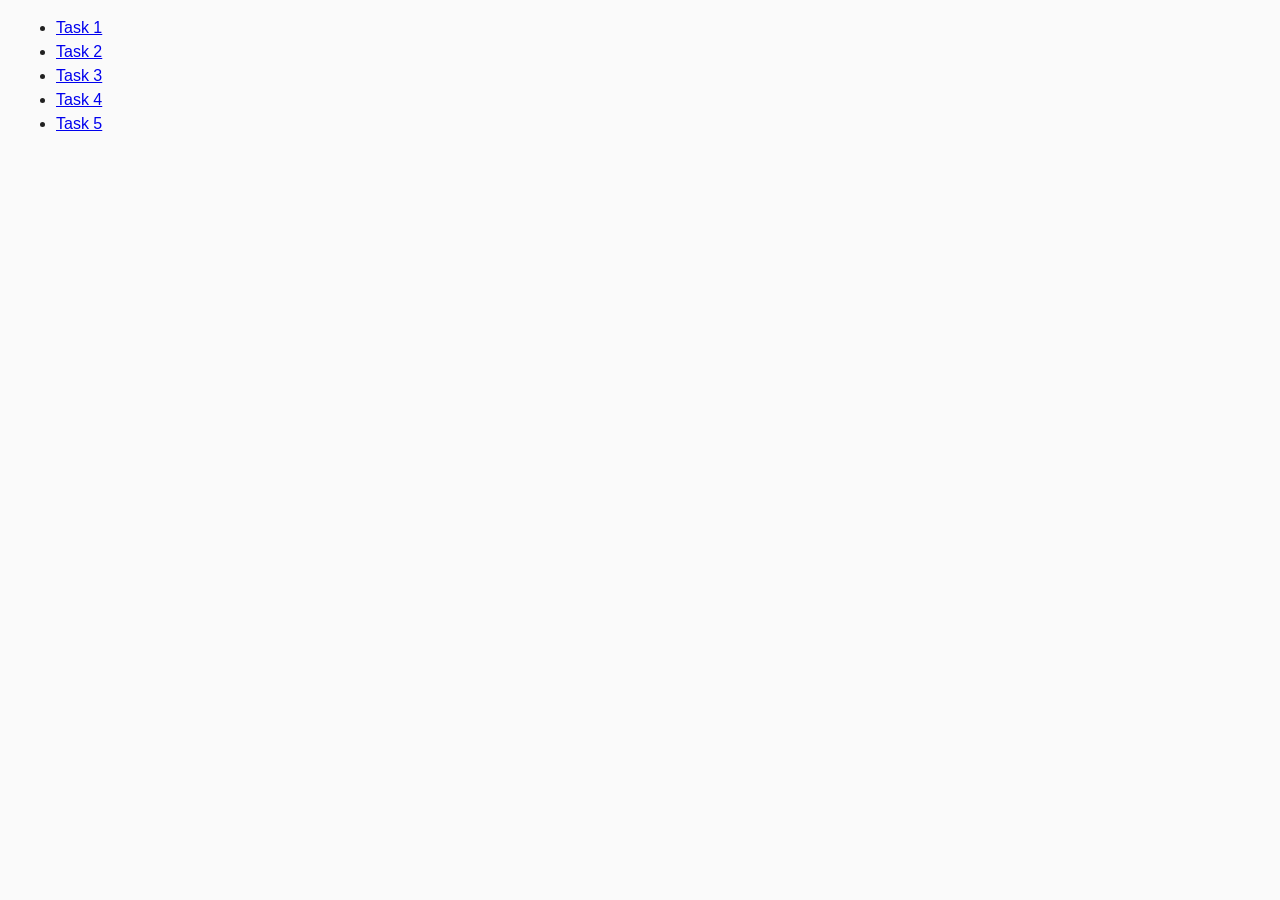
==== index.html @ 34b32b3a "feat: figma design and js tasks" ====
<!DOCTYPE html>
<html lang="en">

<head>
    <meta charset="UTF-8" />
    <meta http-equiv="X-UA-Compatible" content="IE=edge" />
    <meta name="viewport" content="width=device-width, initial-scale=1.0" />
    <title>Homework 7</title>
    <link rel="stylesheet" href="./css/common.css" />
</head>

<body>
    <ul>
        <li><a href="./task-1.html">Task 1</a></li>
        <li><a href="./task-2.html">Task 2</a></li>
        <li><a href="./task-3.html">Task 3</a></li>
        <li><a href="./task-4.html">Task 4</a></li>
        <li><a href="./task-5.html">Task 5</a></li>
    </ul>
    <script src="./js/task-1.js" type="module"></script>
    <script src="./js/task-2.js" type="module"></script>
    <script src="./js/task-3.js" type="module"></script>
    <script src="./js/task-4.js" type="module"></script>
    <script src="./js/task-5.js" type="module"></script>


</body>

</html>
---- css/common.css ----
* {
  box-sizing: border-box;
}

body {
  margin: 16px;
  font-family: -apple-system, BlinkMacSystemFont, "Segoe UI", Roboto, Oxygen,
    Ubuntu, Cantarell, "Open Sans", "Helvetica Neue", sans-serif;
  -webkit-font-smoothing: antialiased;
  -moz-osx-font-smoothing: grayscale;
  background-color: #fafafa;
  color: #212121;
  line-height: 1.5;
}
#categories {
  list-style: none;
  display: flex;
  flex-direction: column;
  gap: 24px;
  padding: 0;
  width: 440px;
}

#categories .item {
  background-color: #f6f6fe;
  padding: 16px;
  border-radius: 8px;
}

#categories .item h2 {
  margin: 0 0 16px 0;
  font-weight: 600;
  font-size: 24px;
  line-height: 1.33;
  color: #2e2f42;
}

#categories .item ul {
  list-style: none;
  padding: 0;
  display: flex;
  flex-direction: column;
  gap: 8px;
}

#categories .item ul li {
  padding: 8px 16px;
  border: 1px solid #808080;
  border-radius: 4px;

  font-size: 16px;
  color: #2e2f42;
}

.gallery {
  display: flex;
  flex-wrap: wrap;

  column-gap: 24px;
  row-gap: 48px;
  list-style: none;
  padding: 0;
  margin: 0 auto;
}

.gallery-item {
  flex-basis: calc((100% - 48px) / 3);
}

.gallery-img {
  display: block;
  width: 100%;
  height: 300px;
  object-fit: cover;
}

#name-input {
  width: 360px;
  height: 40px;
  padding: 8px 16px;
  border: 1px solid #808080;
  border-radius: 4px;
  font-size: 16px;
  line-height: 1.5;
  letter-spacing: 0.04em;
  color: #2e2f42;
  outline: none;
}

#name-input::placeholder {
  color: #2e2f42;
}

h1 {
  margin-top: 16px;
  font-weight: 600;
  font-size: 24px;
  line-height: 1.33;
  letter-spacing: 0.04em;
  color: #2e2f42;
}
.login-form {
  display: flex;
  flex-direction: column;
  gap: 8px;
  width: 408px;
  padding: 24px;
}

.login-form label {
  display: flex;
  flex-direction: column;
  gap: 8px;
  font-weight: 400;
  font-size: 16px;
  line-height: 1.5;
  letter-spacing: 0.04em;
  color: #2e2f42;
}

.login-form input {
  height: 40px;
  border: 1px solid #808080;
  border-radius: 4px;
  padding: 8px 16px;
  outline: none;
  transition: border-color 250ms cubic-bezier(0.4, 0, 0.2, 1);
}

.login-form input:focus {
  border-color: #000000;
}

.login-form button {
  width: fit-content;
  padding: 8px 16px;
  background-color: #4e75ff;
  color: #ffffff;
  border: none;
  border-radius: 8px;
  font-weight: 500;
  font-size: 16px;
  line-height: 1.5;
  letter-spacing: 0.04em;
  cursor: pointer;
  transition: background-color 250ms cubic-bezier(0.4, 0, 0.2, 1);
  margin-top: 8px;
}

.login-form button:hover {
  background-color: #6c8cff;
}
.widget {
  display: flex;
  flex-direction: column;
  gap: 16px;
  width: 408px;
  padding: 24px;
}

.widget p {
  margin: 0;
  font-weight: 400;
  font-size: 16px;
  line-height: 1.5;
  letter-spacing: 0.04em;
  color: #2e2f42;
}

.widget span.color {
  font-weight: 600;
  font-size: 16px;
  line-height: 1.5;
  letter-spacing: 0.04em;
  color: #2e2f42;
  margin-left: 8px;
}

.change-color {
  width: fit-content;
  padding: 8px 20px;
  background-color: #4d5ae5;
  color: #ffffff;
  border: none;
  border-radius: 8px;
  font-weight: 500;
  font-size: 16px;
  line-height: 1.5;
  letter-spacing: 0.04em;
  cursor: pointer;
  transition: background-color 250ms cubic-bezier(0.4, 0, 0.2, 1);
}

.change-color:hover {
  background-color: #7683ff;
}
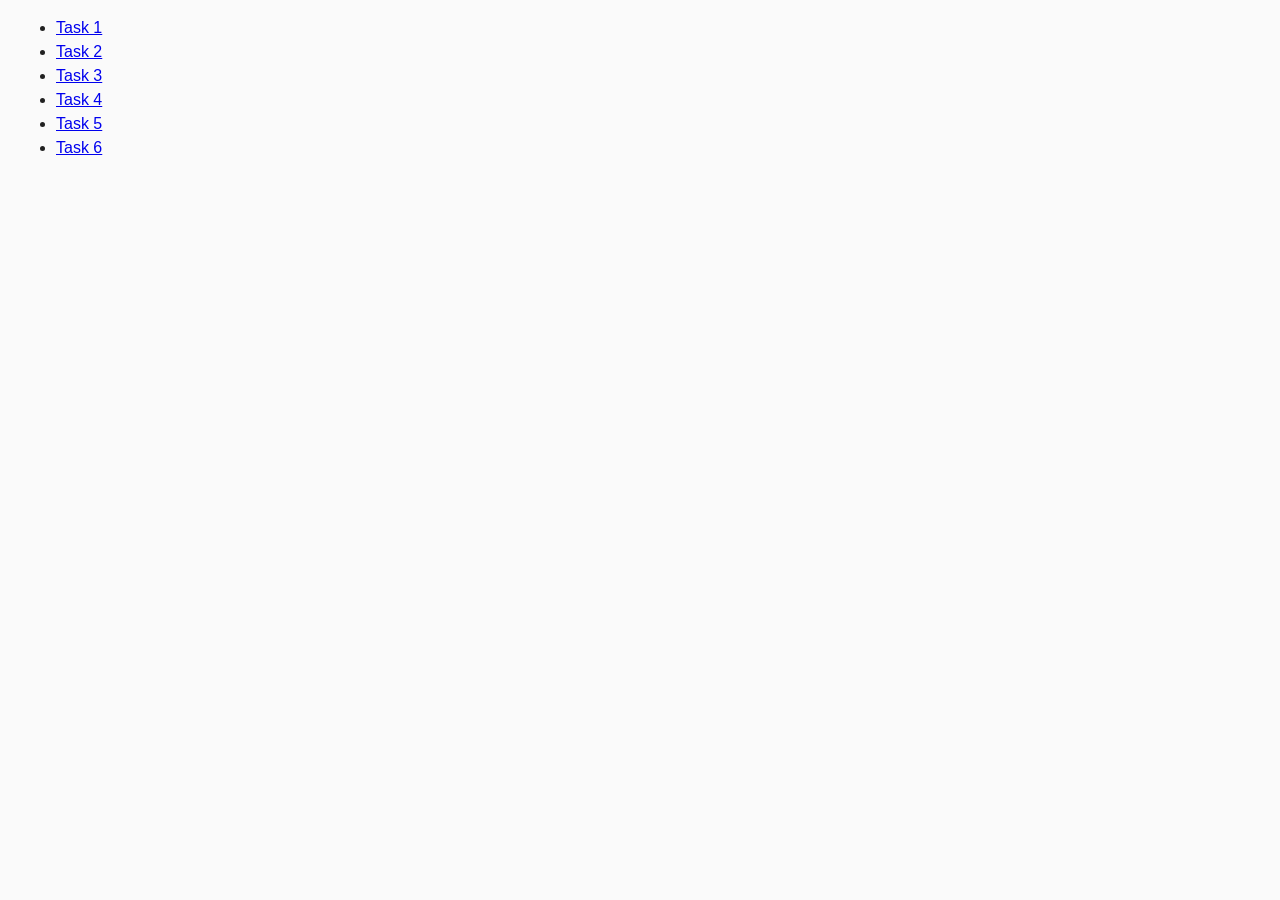
==== commit 08bf6edc: "Add Task 6" ====
--- a/index.html
+++ b/index.html
@@ -16,14 +16,9 @@
         <li><a href="./task-3.html">Task 3</a></li>
         <li><a href="./task-4.html">Task 4</a></li>
         <li><a href="./task-5.html">Task 5</a></li>
+        <li><a href="./task-6.html">Task 6</a></li>
+
     </ul>
-    <script src="./js/task-1.js" type="module"></script>
-    <script src="./js/task-2.js" type="module"></script>
-    <script src="./js/task-3.js" type="module"></script>
-    <script src="./js/task-4.js" type="module"></script>
-    <script src="./js/task-5.js" type="module"></script>
-
-
 </body>
 
 </html>
--- a/css/common.css
+++ b/css/common.css
@@ -194,3 +194,69 @@
 .change-color:hover {
   background-color: #7683ff;
 }
+
+#controls {
+  display: flex;
+  gap: 16px;
+  padding: 32px;
+  background-color: #f6f6fe;
+  border-radius: 8px;
+  width: 486px;
+  margin-bottom: 16px;
+}
+#controls input,
+#controls button {
+  width: 120px;
+  height: 40px;
+  border-radius: 8px;
+  font-family: "Montserrat", sans-serif;
+  font-size: 16px;
+  line-height: 1.5;
+  border: none;
+  outline: none;
+}
+#controls input {
+  background-color: #ffffff;
+  border: 1px solid #808080;
+  text-align: center;
+  padding: 8px;
+}
+
+#controls button {
+  color: #ffffff;
+  font-weight: 500;
+  cursor: pointer;
+  transition: background-color 250ms cubic-bezier(0.4, 0, 0.2, 1);
+}
+
+button[data-create] {
+  background-color: #4e75ff;
+  color: #ffffff;
+}
+
+button[data-create]:hover {
+  background-color: #6c8cff;
+}
+
+button[data-destroy] {
+  background-color: #ff4e4e;
+  color: #ffffff;
+}
+
+button[data-destroy]:hover {
+  background-color: #ff7070;
+}
+
+#boxes {
+  display: flex;
+  flex-direction: row;
+  flex-wrap: wrap;
+  justify-content: flex-start;
+  gap: 24px;
+  align-items: flex-start;
+  padding: 32px;
+  background-color: #f6f6fe;
+  border-radius: 8px;
+  width: 486px;
+  min-height: 100px;
+}
